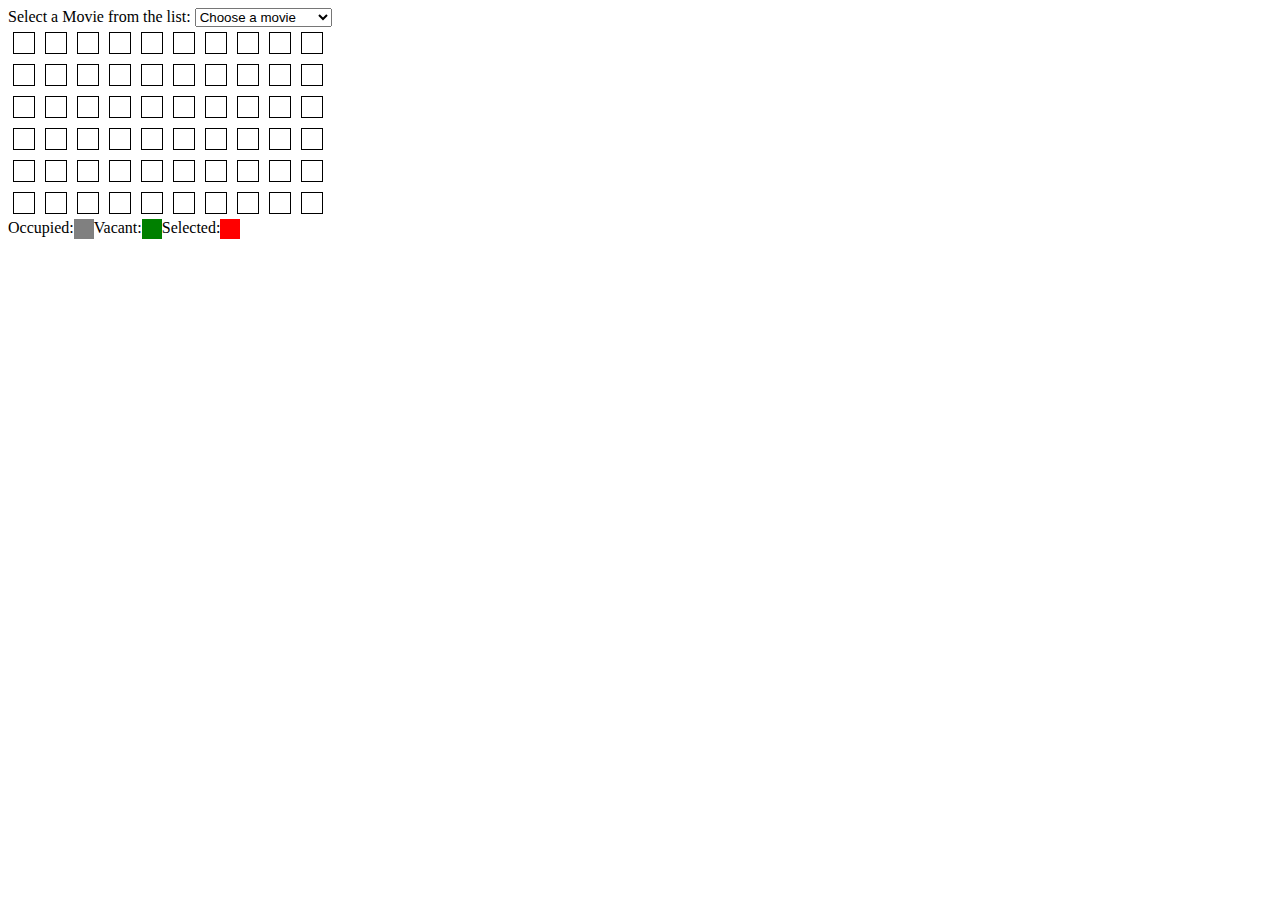
==== index.html @ 55a5f1c4 "html for legend for occupied vacant and selected and their styling" ====
<!DOCTYPE html>
<html lang="en">
<head>
    <meta charset="UTF-8">
    <meta http-equiv="X-UA-Compatible" content="IE=edge">
    <meta name="viewport" content="width=device-width, initial-scale=1.0">
    <link rel="stylesheet" href="style.css">
    <script src="script.js"></script>
    <title>Movie Tickets</title>
</head>
<body>
    <label for="Movies">Select a Movie from the list:</label>

    <select name="movies" id="movies">
        <option value="">Choose a movie</option>
        <option value="ironMan">Iron Man $10</option>
        <option value="avengers">Avengers $25</option>
        <option value="jabWeMet">Jab We Met $10</option>
        <option value="dilHaiTumhara">Dil Hai Tuhara $ 12</option>
    </select>

    <!-- Seat Map for movies -->
    <div class="seat-map">
        <!-- showing seats -->

        <!-- Row1 -->
        <div id="row1">
            <!-- <div class="seats"> -->
                <div class="seat1"></div>
                <div class="seat2"></div>
                <div class="seat3"></div>
                <div class="seat4"></div>
                <div class="seat5"></div>
                <div class="seat6"></div>
                <div class="seat7"></div>
                <div class="seat8"></div>
                <div class="seat9"></div>
                <div class="seat10"></div>
            <!-- </div> -->
        </div>
        <!-- Row1 end -->

        <div id="row2">
            <div class="seat1"></div>
            <div class="seat2"></div>
            <div class="seat3"></div>
            <div class="seat4"></div>
            <div class="seat5"></div>
            <div class="seat6"></div>
            <div class="seat7"></div>
            <div class="seat8"></div>
            <div class="seat9"></div>
            <div class="seat10"></div>
        </div>

        <div id="row3">
            <div class="seat1"></div>
            <div class="seat2"></div>
            <div class="seat3"></div>
            <div class="seat4"></div>
            <div class="seat5"></div>
            <div class="seat6"></div>
            <div class="seat7"></div>
            <div class="seat8"></div>
            <div class="seat9"></div>
            <div class="seat10"></div>
        </div>
        
        <div id="row4">
            <div class="seat1"></div>
            <div class="seat2"></div>
            <div class="seat3"></div>
            <div class="seat4"></div>
            <div class="seat5"></div>
            <div class="seat6"></div>
            <div class="seat7"></div>
            <div class="seat8"></div>
            <div class="seat9"></div>
            <div class="seat10"></div>
        </div>
        
        <div id="row5">
            <div class="seat1"></div>
            <div class="seat2"></div>
            <div class="seat3"></div>
            <div class="seat4"></div>
            <div class="seat5"></div>
            <div class="seat6"></div>
            <div class="seat7"></div>
            <div class="seat8"></div>
            <div class="seat9"></div>
            <div class="seat10"></div>
        </div>

        
        <div id="row6">
            <div class="seat1"></div>
            <div class="seat2"></div>
            <div class="seat3"></div>
            <div class="seat4"></div>
            <div class="seat5"></div>
            <div class="seat6"></div>
            <div class="seat7"></div>
            <div class="seat8"></div>
            <div class="seat9"></div>
            <div class="seat10"></div>
        </div>

        <div class="legend">
            Occupied: <div class="occupied"></div>
             Vacant: <div class="vacant"></div>
             Selected: <div class="selected"></div>
        </div>

    </div>

</body>
</html>
---- style.css ----
#row1, #row2, #row3,
#row4, #row5, #row6{
    display: flex;
} 

.seat1, .seat2, .seat3, .seat4, .seat5,
.seat6, .seat7, .seat8, .seat9, .seat10{
    border: 1px solid black;
    width: 20px;
    height: 20px;
    margin: 5px;
}

.legend{
    display: flex;
}

.occupied{
    width: 20px;
    height: 20px;
    background-color: grey;
}

.selected{
    width: 20px;
    height: 20px;
    background-color: red;
}

.vacant{
    width: 20px;
    height: 20px;
    background-color: green;
}
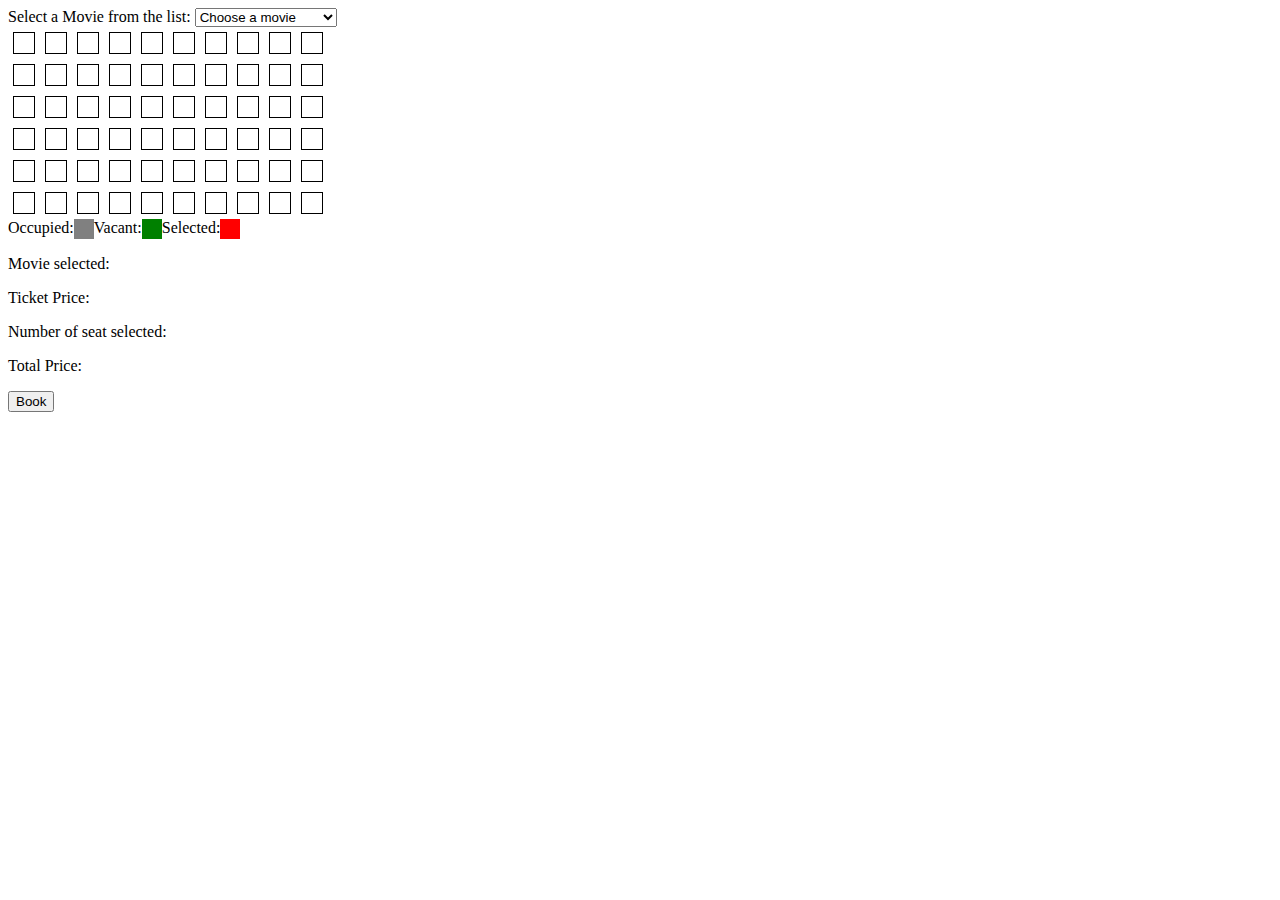
==== commit 06c6dc1a: "added button, selected tickets, total price" ====
--- a/index.html
+++ b/index.html
@@ -13,16 +13,15 @@
 
     <select name="movies" id="movies">
         <option value="">Choose a movie</option>
-        <option value="ironMan">Iron Man $10</option>
-        <option value="avengers">Avengers $25</option>
-        <option value="jabWeMet">Jab We Met $10</option>
-        <option value="dilHaiTumhara">Dil Hai Tuhara $ 12</option>
+        <option value="ironMan">Iron Man ($10)</option>
+        <option value="avengers">Avengers ($25)</option>
+        <option value="jabWeMet">Jab We Met ($10)</option>
+        <option value="dilHaiTumhara">Dil Hai Tuhara ($12)</option>
     </select>
 
     <!-- Seat Map for movies -->
     <div class="seat-map">
         <!-- showing seats -->
-
         <!-- Row1 -->
         <div id="row1">
             <!-- <div class="seats"> -->
@@ -112,6 +111,11 @@
              Selected: <div class="selected"></div>
         </div>
 
+        <p>Movie selected: </p>
+        <p>Ticket Price: </p>
+        <p>Number of seat selected: </p>
+        <p>Total Price: </p>
+        <input type="button" id="book" value="Book">
     </div>
 
 </body>
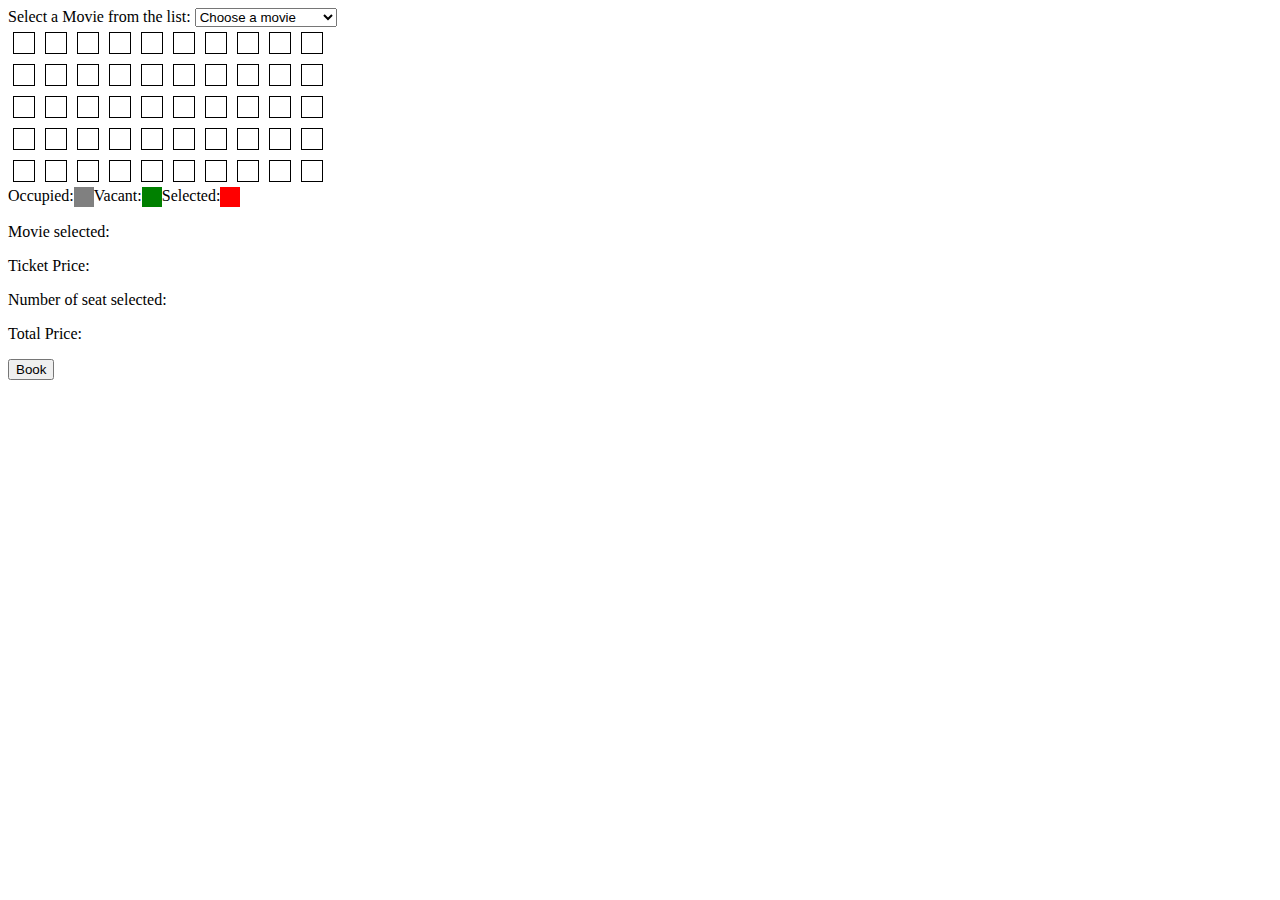
==== commit 603e9581: "selecting movie from dropdown" ====
--- a/index.html
+++ b/index.html
@@ -5,13 +5,14 @@
     <meta http-equiv="X-UA-Compatible" content="IE=edge">
     <meta name="viewport" content="width=device-width, initial-scale=1.0">
     <link rel="stylesheet" href="style.css">
+    <script src="https://ajax.googleapis.com/ajax/libs/jquery/1.8/jquery.min.js"></script>
     <script src="script.js"></script>
     <title>Movie Tickets</title>
 </head>
 <body>
     <label for="Movies">Select a Movie from the list:</label>
 
-    <select name="movies" id="movies">
+    <select name="movies" id="movies" onClick="selectmovie();">
         <option value="">Choose a movie</option>
         <option value="ironMan">Iron Man ($10)</option>
         <option value="avengers">Avengers ($25)</option>
@@ -25,16 +26,16 @@
         <!-- Row1 -->
         <div id="row1">
             <!-- <div class="seats"> -->
-                <div class="seat1"></div>
-                <div class="seat2"></div>
-                <div class="seat3"></div>
-                <div class="seat4"></div>
-                <div class="seat5"></div>
-                <div class="seat6"></div>
-                <div class="seat7"></div>
-                <div class="seat8"></div>
-                <div class="seat9"></div>
-                <div class="seat10"></div>
+                <div class="seat"></div>
+                <div class="seat"></div>
+                <div class="seat"></div>
+                <div class="seat"></div>
+                <div class="seat"></div>
+                <div class="seat"></div>
+                <div class="seat"></div>
+                <div class="seat"></div>
+                <div class="seat"></div>
+                <div class="seat"></div>
             <!-- </div> -->
         </div>
         <!-- Row1 end -->
--- a/style.css
+++ b/style.css
@@ -4,7 +4,7 @@
 } 
 
 .seat1, .seat2, .seat3, .seat4, .seat5,
-.seat6, .seat7, .seat8, .seat9, .seat10{
+.seat6, .seat7, .seat8, .seat9, .seat10, #seat1{
     border: 1px solid black;
     width: 20px;
     height: 20px;
@@ -31,4 +31,8 @@
     width: 20px;
     height: 20px;
     background-color: green;
+}
+
+.toggle{
+    background-color: red;
 }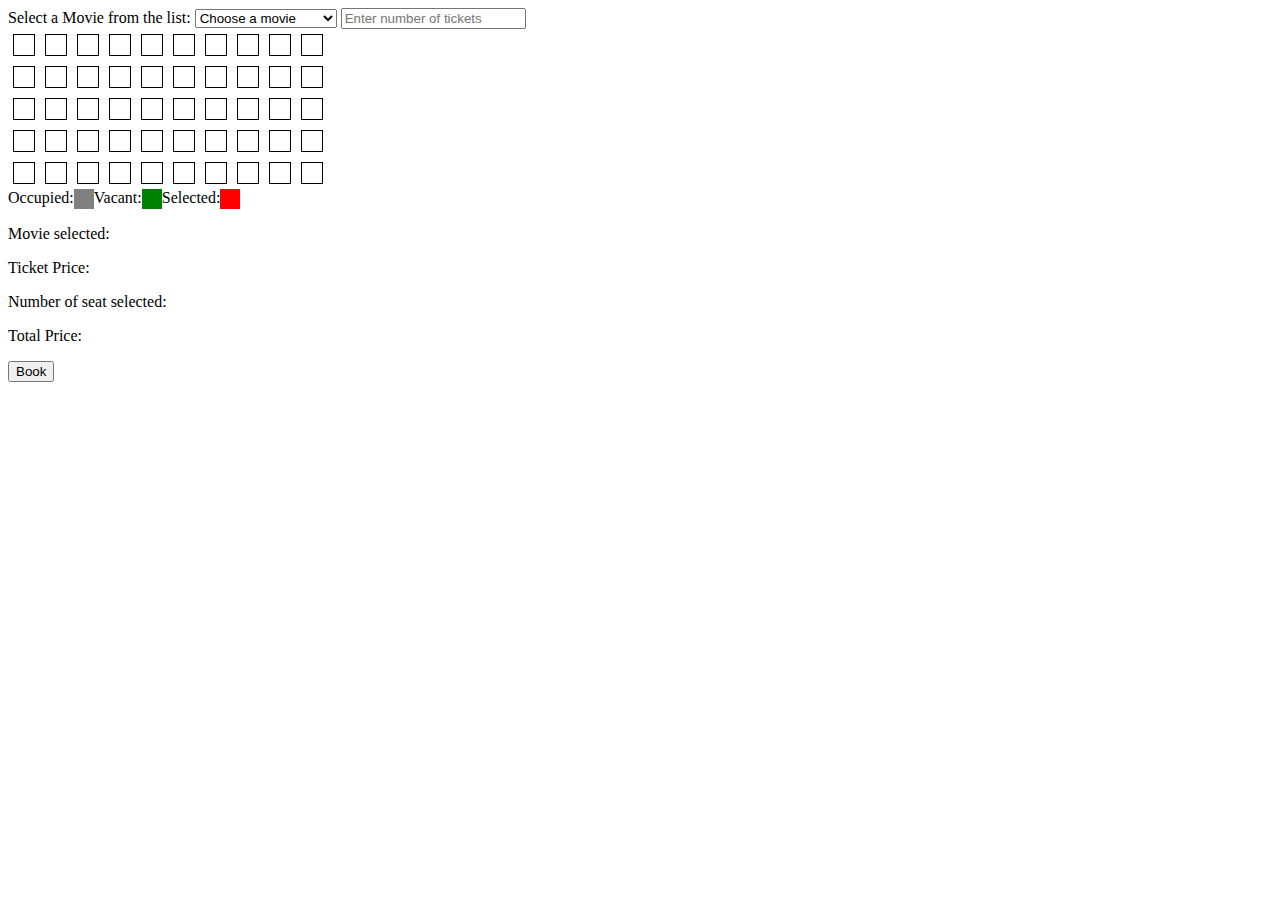
==== commit 14e2be7e: "folder restructure and validation" ====
--- a/index.html
+++ b/index.html
@@ -4,9 +4,8 @@
     <meta charset="UTF-8">
     <meta http-equiv="X-UA-Compatible" content="IE=edge">
     <meta name="viewport" content="width=device-width, initial-scale=1.0">
-    <link rel="stylesheet" href="style.css">
-    <script src="https://ajax.googleapis.com/ajax/libs/jquery/1.8/jquery.min.js"></script>
-    <script src="script.js"></script>
+    <link rel="stylesheet" href="css/style.css">
+    <script src="scripts/script.js"></script>
     <title>Movie Tickets</title>
 </head>
 <body>
@@ -19,6 +18,8 @@
         <option value="jabWeMet">Jab We Met ($10)</option>
         <option value="dilHaiTumhara">Dil Hai Tuhara ($12)</option>
     </select>
+
+    <input type="number" id="tickets" placeholder="Enter number of tickets">
 
     <!-- Seat Map for movies -->
     <div class="seat-map">
@@ -41,7 +42,7 @@
         <!-- Row1 end -->
 
         <div id="row2">
-            <div class="seat1"></div>
+            <div class="seat1" onclick="seatSelect();"></div>
             <div class="seat2"></div>
             <div class="seat3"></div>
             <div class="seat4"></div>
@@ -112,11 +113,11 @@
              Selected: <div class="selected"></div>
         </div>
 
-        <p>Movie selected: </p>
-        <p>Ticket Price: </p>
+        <p>Movie selected: <span id="movieSelected"></span></p>
+        <p>Ticket Price: <span id="ticketPrice"></span></p>
         <p>Number of seat selected: </p>
         <p>Total Price: </p>
-        <input type="button" id="book" value="Book">
+        <input type="button" onClick="location.href='purchase.html';" "id="book" value="Book">
     </div>
 
 </body>
--- a/css/style.css
+++ b/css/style.css
@@ -0,0 +1,38 @@
+#row1, #row2, #row3,
+#row4, #row5, #row6{
+    display: flex;
+} 
+
+.seat1, .seat2, .seat3, .seat4, .seat5,
+.seat6, .seat7, .seat8, .seat9, .seat10, #seat1{
+    border: 1px solid black;
+    width: 20px;
+    height: 20px;
+    margin: 5px;
+}
+
+.legend{
+    display: flex;
+}
+
+.occupied{
+    width: 20px;
+    height: 20px;
+    background-color: grey;
+}
+
+.selected{
+    width: 20px;
+    height: 20px;
+    background-color: red;
+}
+
+.vacant{
+    width: 20px;
+    height: 20px;
+    background-color: green;
+}
+
+.toggle{
+    background-color: red;
+}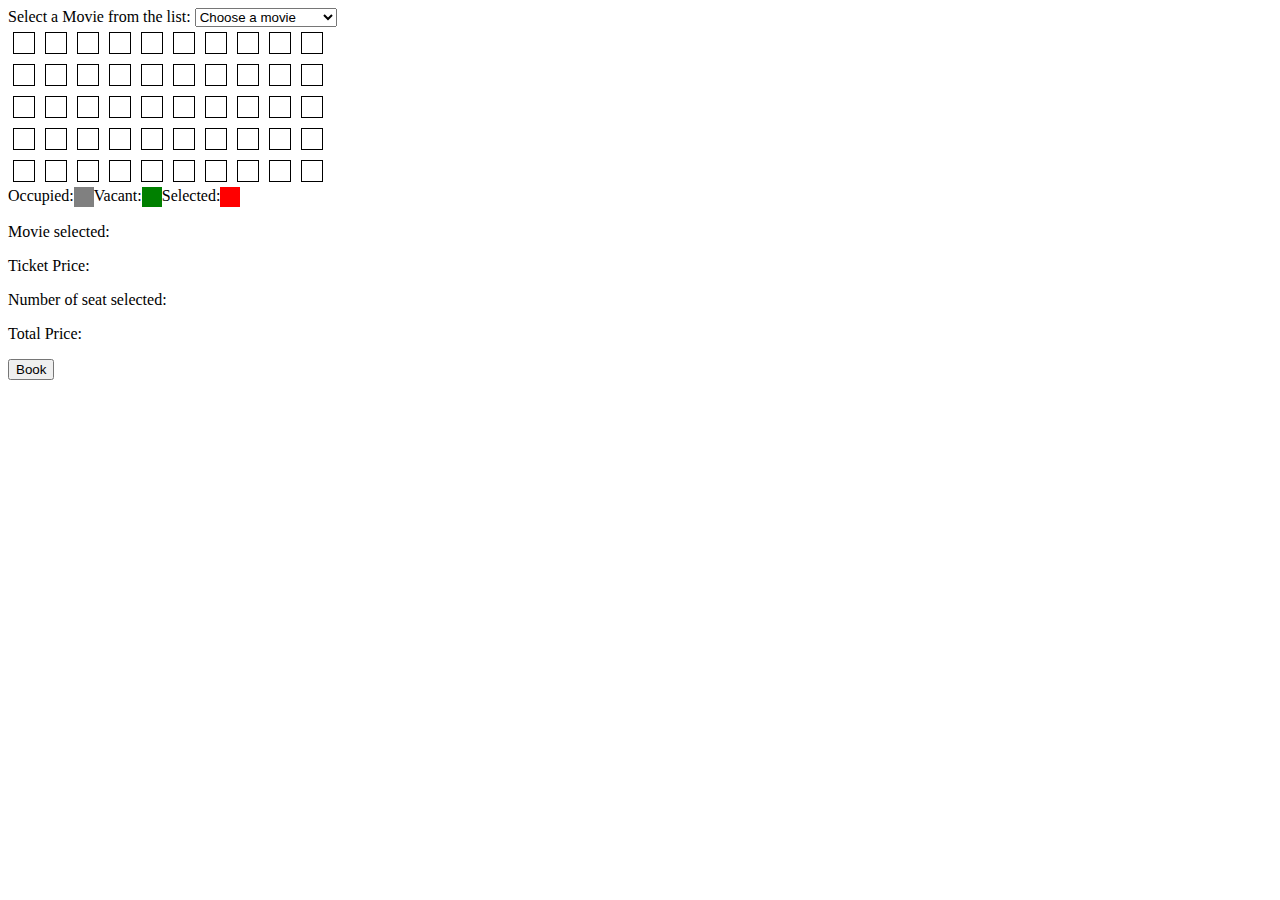
==== commit 8a8b2e41: "removed function and added screenshot" ====
--- a/index.html
+++ b/index.html
@@ -19,8 +19,7 @@
         <option value="dilHaiTumhara">Dil Hai Tuhara ($12)</option>
     </select>
 
-    <input type="number" id="tickets" placeholder="Enter number of tickets">
-
+    
     <!-- Seat Map for movies -->
     <div class="seat-map">
         <!-- showing seats -->
